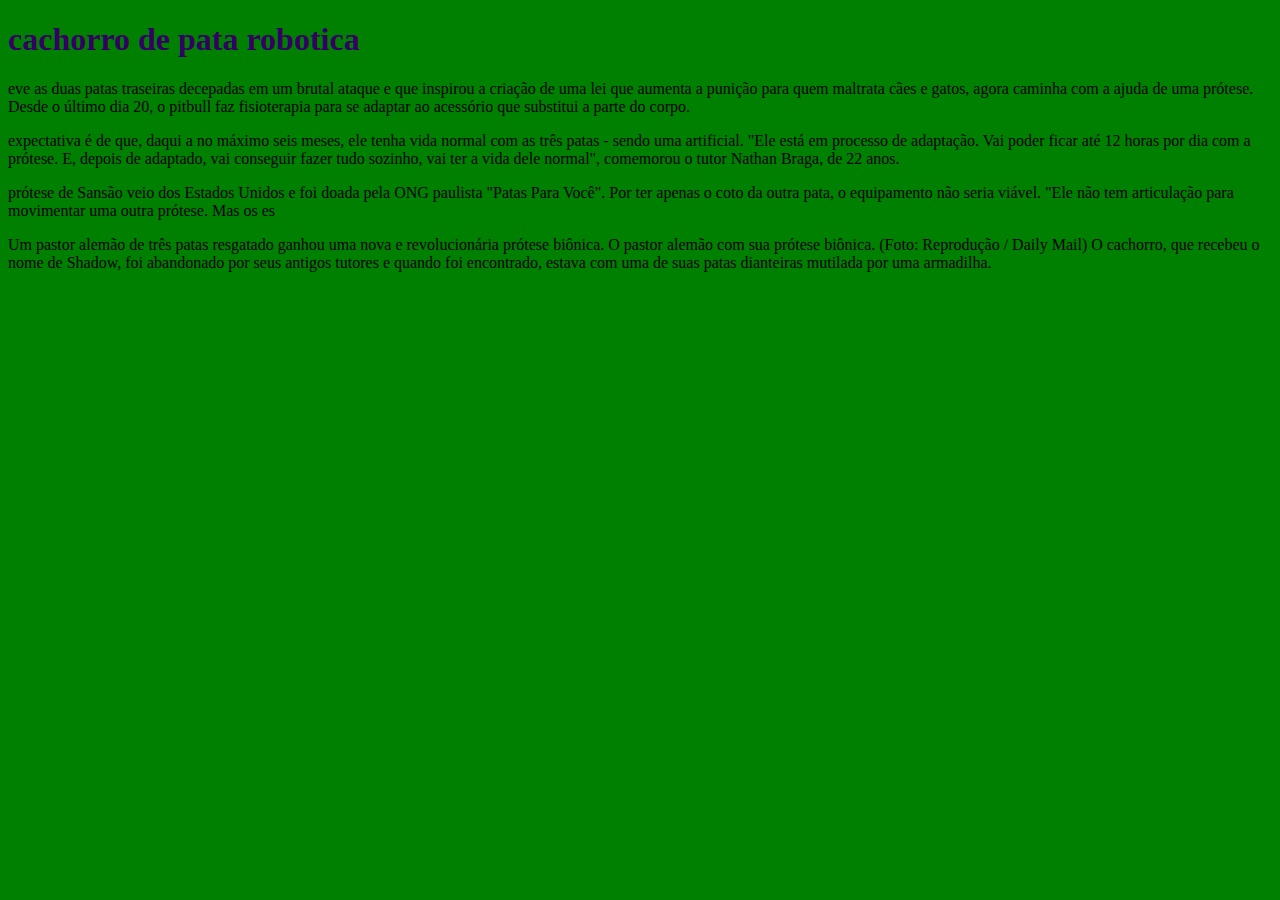
==== cachorro de tres patas.html @ f402f7b3 "Add files via upload" ====
<!DOCTYPE html>

<html lang="pt-br">

<head>
    <meta charset="UTF-8">
    <title>cachorro</title>
    <link rel="stylesheet" href="style.css">

</head>

<body>

    <h1>cachorro de pata robotica </h1>


    <p>eve as duas patas traseiras decepadas em um brutal ataque e que inspirou a criação de uma lei que
        aumenta a punição para quem maltrata cães e gatos, agora caminha com a ajuda de uma prótese. Desde o último dia
        20, o
        pitbull faz fisioterapia para se adaptar ao acessório que substitui a parte do corpo.</p>

    <p> expectativa é de que, daqui a no máximo seis meses, ele tenha vida normal com as três patas - sendo uma
        artificial.
        "Ele está em processo de adaptação. Vai poder ficar até 12 horas por dia com a prótese. E, depois de adaptado,
        vai
        conseguir fazer tudo sozinho, vai ter a vida dele normal", comemorou o tutor Nathan Braga, de 22 anos.</p>

    <p> prótese de Sansão veio dos Estados Unidos e foi doada pela ONG paulista "Patas Para Você". Por ter apenas o coto
        da
        outra pata, o equipamento não seria viável. "Ele não tem articulação para movimentar uma outra prótese. Mas os
        es</p>


    <P>Um pastor alemão de três patas resgatado ganhou uma nova e revolucionária prótese biônica. O pastor alemão com sua
    prótese biônica. (Foto: Reprodução / Daily Mail) O cachorro, que recebeu o nome de Shadow, foi abandonado por seus
    antigos tutores e quando foi encontrado, estava com uma de suas patas dianteiras mutilada por uma armadilha.</P>

</body>

</html>
---- style.css ----
body{
    background-color: green;
}
.apolo {
width: 50%;
border: solid 10px greenyellow;
margin-left: 25%;

}
h1{
    color: rgb(52, 0, 100);
}
header{

    background-color: aliceblue;
}
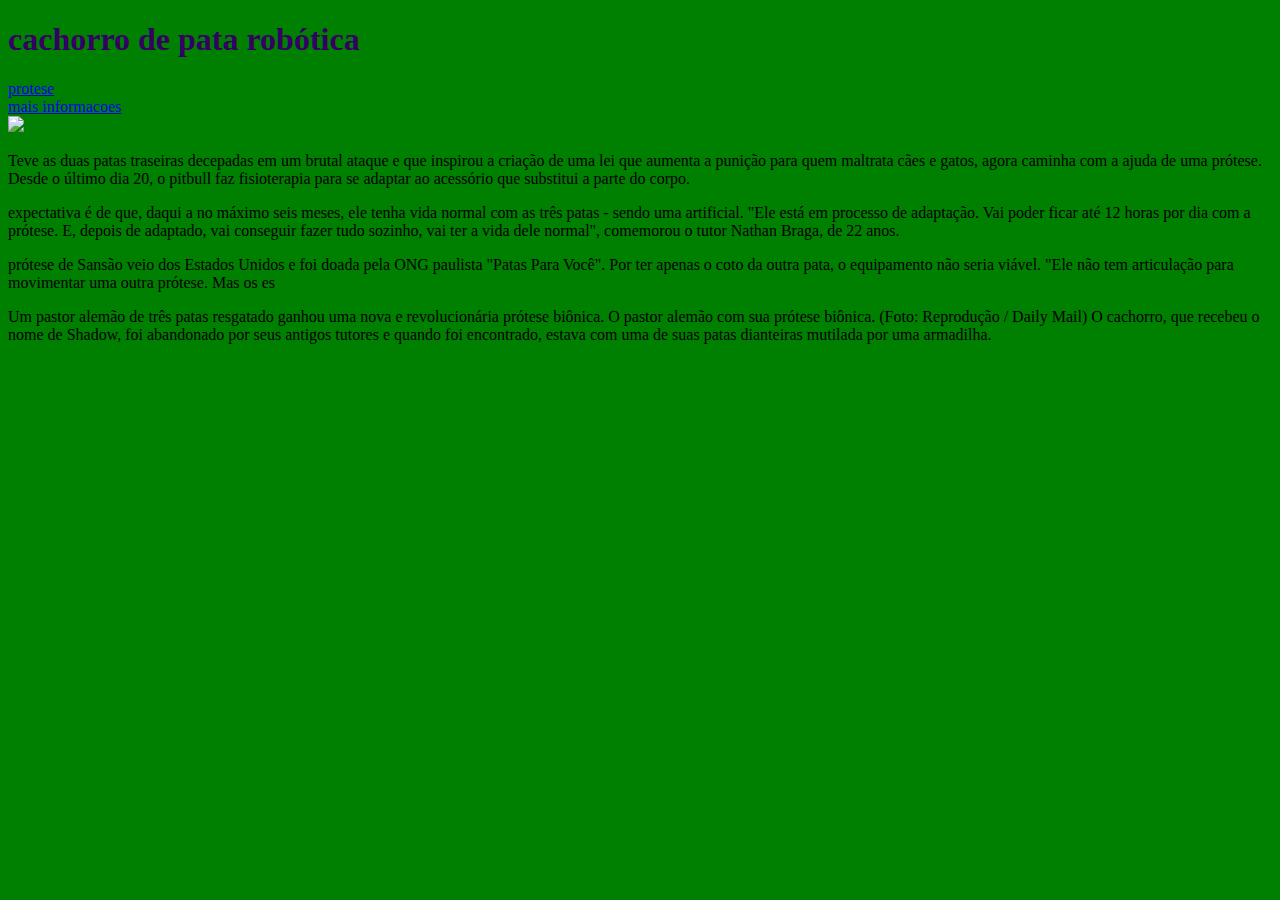
==== commit 38135cbb: "Update cachorro de tres patas.html" ====
--- a/cachorro de tres patas.html
+++ b/cachorro de tres patas.html
@@ -8,13 +8,21 @@
     <link rel="stylesheet" href="style.css">
 
 </head>
+<h1>cachorro de pata robótica </h1>
+
+<li> <a href="cachorro de tres patas.html">protese</a></li>
+<li><a href="index.html">mais informacoes </a></li>
+
+
+
+
 
 <body>
 
-    <h1>cachorro de pata robotica </h1>
+    
+    <img class="pata robotica" src="afoso.jfif">
 
-
-    <p>eve as duas patas traseiras decepadas em um brutal ataque e que inspirou a criação de uma lei que
+    <p>Teve as duas patas traseiras decepadas em um brutal ataque e que inspirou a criação de uma lei que
         aumenta a punição para quem maltrata cães e gatos, agora caminha com a ajuda de uma prótese. Desde o último dia
         20, o
         pitbull faz fisioterapia para se adaptar ao acessório que substitui a parte do corpo.</p>
@@ -37,4 +45,4 @@
 
 </body>
 
-</html>+</html>
